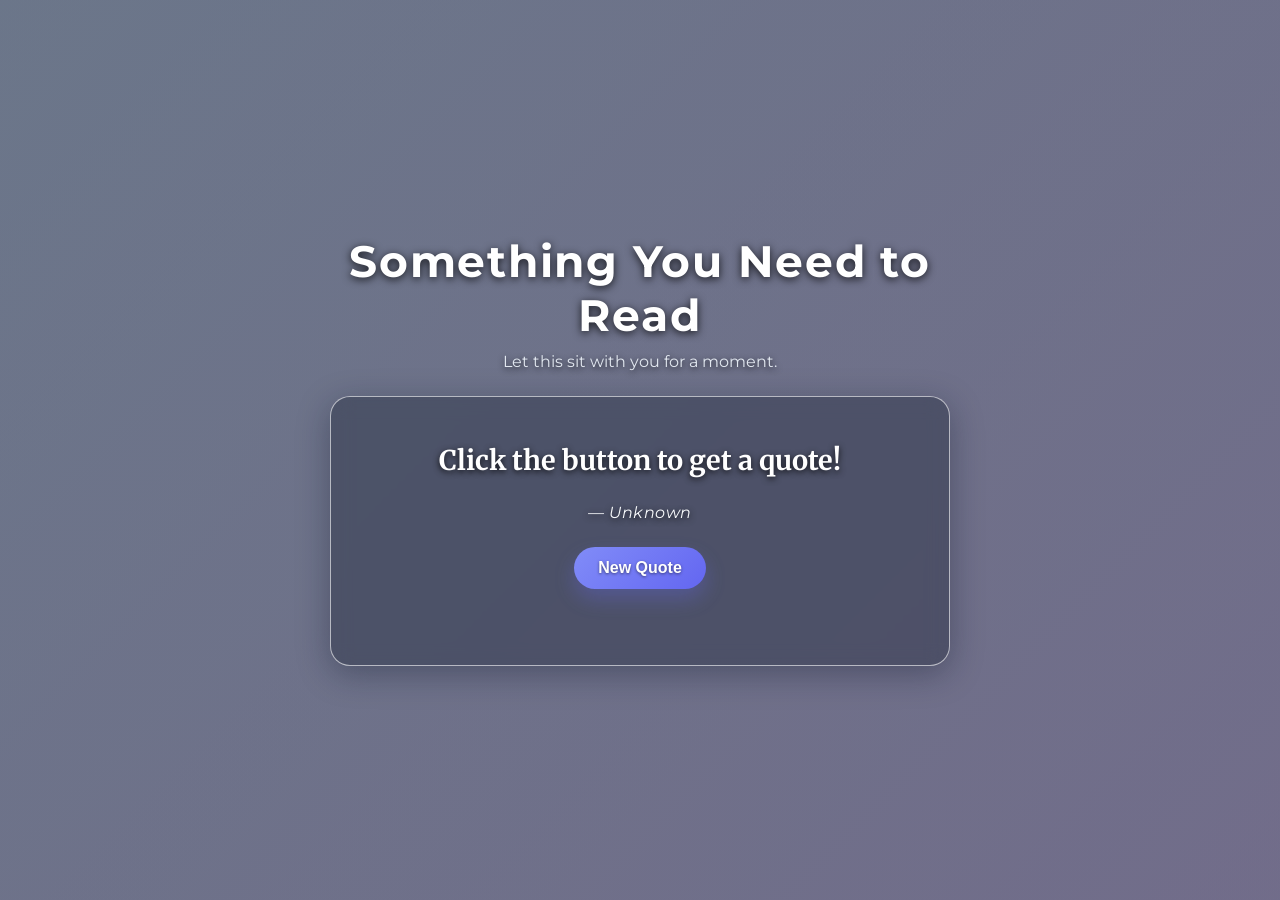
==== app.html @ 1df64a7e "Corrected name" ====
<!DOCTYPE html>
<html lang="en">
<head>
    <meta charset="UTF-8">
    <meta name="viewport" content="width=device-width, initial-scale=1.0">
    <title>Random Quote Generator</title>

    <link rel="preconnect" href="https://fonts.googleapis.com">
    <link rel="preconnect" href="https://fonts.gstatic.com" crossorigin>
    <link href="https://fonts.googleapis.com/css2?family=Merriweather:wght@400;700&family=Montserrat:wght@400;500;600;700&display=swap" rel="stylesheet">

    <link rel="stylesheet" href="style.css">
</head>
<body>

    <main class="container">
        <header class="page-header">
            <h1>Something You Need to Read</h1>
            <p>Let this sit with you for a moment.</p>
        </header>

        <section class="quote-box" aria-live="polite" aria-label="Random quote">
            <blockquote id="quote">
                Click the button to get a quote!
            </blockquote>

            <p id="author">— Unknown</p>

            <button id="new-quote" type="button">
                New Quote
            </button>

            <p id="status" role="status"></p>
        </section>
    </main>

    <audio id="background-music" loop preload="auto">
        <source src="Music.mp3" type="audio/mpeg">
        Your browser does not support audio.
    </audio>

    <script src="script.js"></script>
</body>
</html>
---- style.css ----
* {
    margin: 0;
    padding: 0;
    box-sizing: border-box;
}

body {
    font-family: "Montserrat", Arial, sans-serif;
    background-color: #0f172a;
    background-image:
        linear-gradient(rgba(15, 23, 42, 0.55), rgba(15, 23, 42, 0.55)),
        linear-gradient(135deg, #dbeafe, #e9d5ff);
    background-size: cover;
    background-position: center;
    background-attachment: fixed;
    min-height: 100vh;
    display: flex;
    justify-content: center;
    align-items: center;
    padding: 24px;
    color: #fff;
}

.container {
    width: min(100%, 620px);
    text-align: center;
}

.page-header {
    margin-bottom: 24px;
}

.page-header h1 {
    color: #fff;
    margin-bottom: 10px;
    font-size: clamp(2rem, 6vw, 2.75rem);
    font-weight: 700;
    letter-spacing: 0.04em;
    text-shadow: 0 2px 8px rgba(0, 0, 0, 0.8);
}

.page-header p {
    color: #e2e8f0;
    margin-bottom: 25px;
    font-size: 1rem;
    text-shadow: 0 2px 6px rgba(0, 0, 0, 0.8);
}

.quote-box {
    background: rgba(15, 23, 42, 0.35);
    -webkit-backdrop-filter: blur(10px);
    backdrop-filter: blur(10px);
    padding: clamp(1.5rem, 4vw, 2.5rem);
    border-radius: 20px;
    border: 1px solid rgba(255, 255, 255, 0.6);
    box-shadow: 0 8px 32px rgba(15, 23, 42, 0.35);
}

blockquote {
    font-family: "Merriweather", Georgia, serif;
    font-size: clamp(1.2rem, 3vw, 1.7rem);
    line-height: 1.7;
    color: #fff;
    font-weight: 700;
    text-shadow: 0 2px 6px rgba(0, 0, 0, 0.85);
    margin-bottom: 20px;
}

#author {
    color: #f8fafc;
    font-style: italic;
    font-size: 1rem;
    letter-spacing: 0.03em;
    text-shadow: 0 2px 6px rgba(0, 0, 0, 0.85);
    margin-bottom: 25px;
}

button {
    background: linear-gradient(135deg, #818cf8, #6366f1);
    color: white;
    border: none;
    padding: 12px 24px;
    border-radius: 999px;
    font-size: 1rem;
    font-weight: 600;
    cursor: pointer;
    transition: transform 0.2s ease, box-shadow 0.2s ease, background 0.2s ease;
    box-shadow: 0 10px 20px rgba(99, 102, 241, 0.3);
    text-shadow: 0 1px 3px rgba(0, 0, 0, 0.5);
}

button:hover {
    background: linear-gradient(135deg, #7c3aed, #4f46e5);
    transform: translateY(-1px);
}

button:focus-visible {
    outline: 3px solid rgba(255, 255, 255, 0.8);
    outline-offset: 4px;
}

button:disabled {
    opacity: 0.7;
    cursor: wait;
    transform: none;
}

#status {
    margin-top: 15px;
    min-height: 1.5em;
    color: #f8fafc;
    font-size: 0.9rem;
    text-shadow: 0 2px 6px rgba(0, 0, 0, 0.85);
}

@media (max-width: 480px) {
    body {
        padding: 18px;
    }

    .page-header h1 {
        letter-spacing: 0.02em;
    }

    .quote-box {
        border-radius: 16px;
    }
}
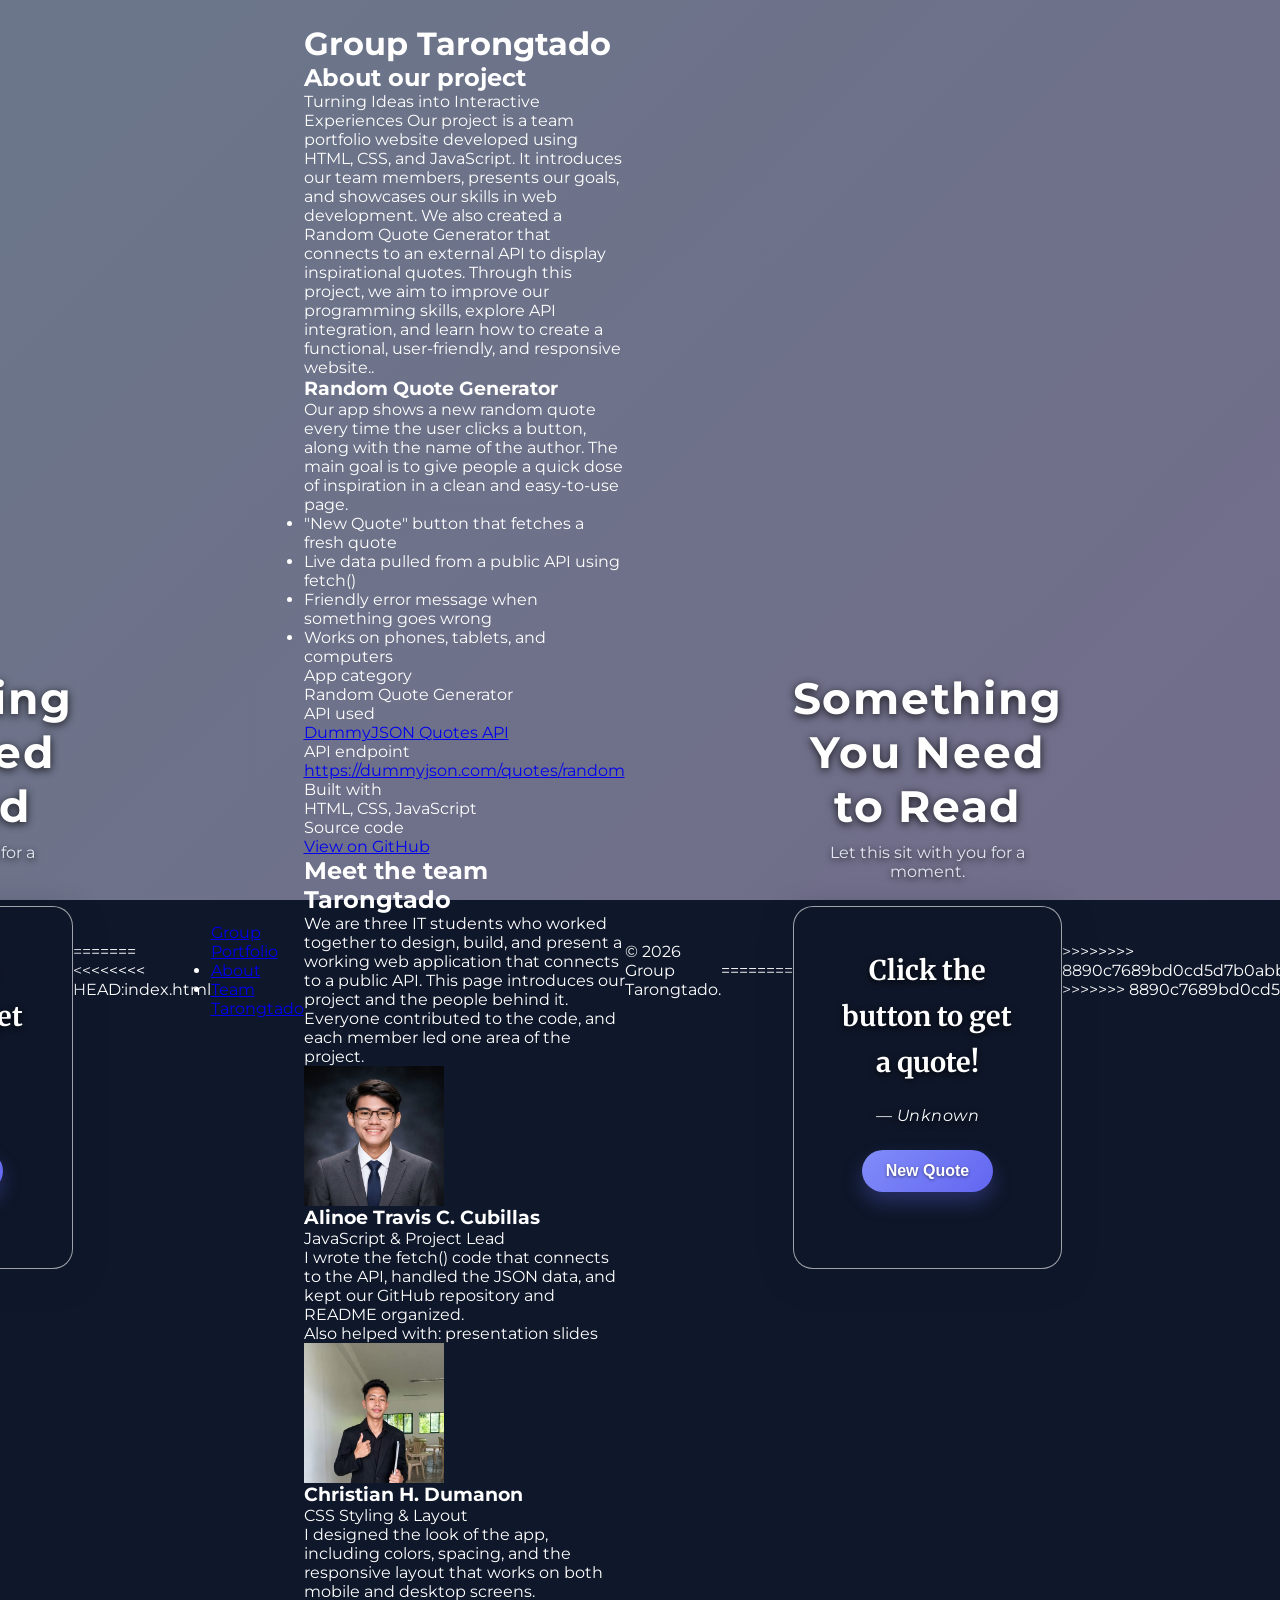
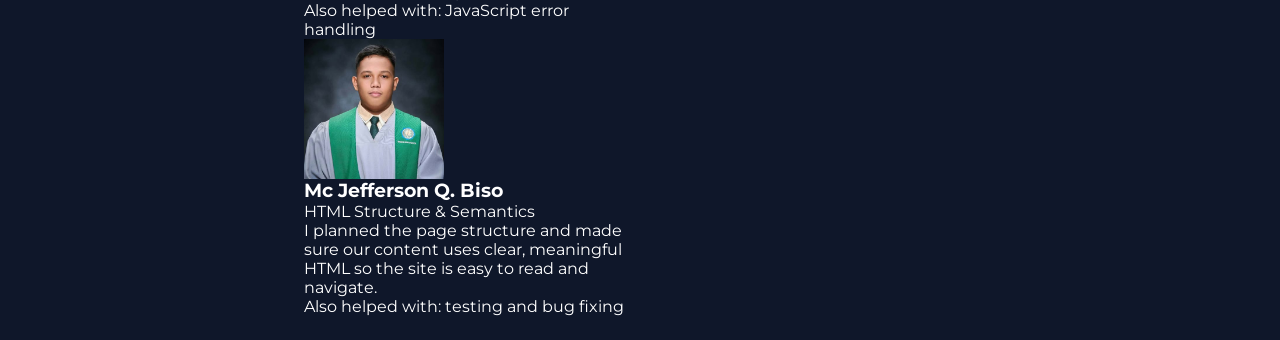
==== commit c7e4a470: "Index upload" ====
--- a/app.html
+++ b/app.html
@@ -1,3 +1,4 @@
+<<<<<<< HEAD
 
 <!DOCTYPE html>
 <html lang="en">
@@ -43,3 +44,243 @@
     <script src="script.js"></script>
 </body>
 </html>
+=======
+<<<<<<<< HEAD:index.html
+<!DOCTYPE html>
+<html lang="en">
+<head>
+  <meta charset="UTF-8">
+  <meta name="viewport" content="width=device-width, initial-scale=1">
+  <title>Group Tarongtado | IT 110 Midterm Project</title>
+
+</head>
+
+<body>
+
+  <nav>
+    <div class="wrap">
+      <a class="brand" href="#top">Group Portfolio</a>
+      <ul>
+        <li><a href="#about">About</a></li>
+        <li><a href="#team">Team Tarongtado</a></li>
+      </ul>
+    </div>
+  </nav>
+
+  <main id="top">
+
+
+    <header class="hero">
+      <div class="wrap">
+
+        <h1>Group Tarongtado</h1>
+
+        <p>
+          
+        </p>
+      </div>
+    </header>
+
+    <section id="about">
+      <div class="wrap">
+        <h2>About our project</h2>
+        <p class="lead">Turning Ideas into Interactive Experiences
+        Our project is a team portfolio website developed using HTML, CSS, and JavaScript.
+        It introduces our team members, presents our goals, and showcases our skills in web development. 
+        We also created a Random Quote Generator that connects to an external API to display inspirational quotes. 
+        Through this project, we aim to improve our programming skills, explore API integration, 
+        and learn how to create a functional, user-friendly, and responsive website..</p>
+
+        <div class="project-grid">
+          <div>
+            
+            <h3>Random Quote Generator</h3>
+
+            <p>
+              Our app shows a new random quote every time the user clicks a button,
+              along with the name of the author. The main goal is to give people a quick
+              dose of inspiration in a clean and easy-to-use page.
+            </p>
+
+            <ul class="features">
+              <li>"New Quote" button that fetches a fresh quote</li>
+              <li>Live data pulled from a public API using fetch()</li>
+              <li>Friendly error message when something goes wrong</li>
+              <li>Works on phones, tablets, and computers</li>
+            </ul>
+          </div>
+
+          <aside class="facts">
+            <dl>
+              <dt>App category</dt>
+              <dd>Random Quote Generator</dd> <!-- EDIT -->
+
+              <dt>API used</dt>
+              <dd><a href="https://dummyjson.com/docs/quotes">DummyJSON Quotes API</a></dd> <!-- EDIT: change if you use a different API -->
+
+              <dt>API endpoint</dt>
+              <dd><a href="https://dummyjson.com/quotes/random">https://dummyjson.com/quotes/random</a></dd>
+
+              <dt>Built with</dt>
+              <dd>HTML, CSS, JavaScript</dd>
+
+              <dt>Source code</dt>
+              <dd><a href="https://github.com/traviscubillas-bit/Something-you-need-to-read">View on GitHub</a></dd> <!-- EDIT -->
+              
+            </dl>
+          </aside>
+        </div>
+      </div>
+    </section>
+
+    <section id="team">
+      <div class="wrap">
+        <h2>Meet the team Tarongtado</h2>
+        <p class="lead">
+          We are three IT students who worked together to design, build, and present a
+          working web application that connects to a public API. This page introduces
+          our project and the people behind it. Everyone contributed to the code, and each member led one area of the project.
+        </p>
+
+        <div class="team">
+
+          <article class="member">
+
+            <img
+              <img src="CubillasT.jpg" width='140' height='140'><rect width='140' height='140' fill='%23dfe3ea'/><circle cx='70' cy='55' r='25' fill='%23a5afc4'/><ellipse cx='70' cy='125' rx='45' ry='38' fill='%23a5afc4'/></svg>
+            
+            <h3>Alinoe Travis C. Cubillas</h3>
+            <span class="role">JavaScript &amp; Project Lead</span>
+            <p>
+              I wrote the fetch() code that connects to the API, handled the JSON data,
+              and kept our GitHub repository and README organized.
+            </p>
+            <p class="skills">Also helped with: presentation slides</p>
+          </article>
+
+          <article class="member">
+            <img
+              <img src="christianbuang.jpg" width='140' height='140'><rect width='140' height='140' fill='%23dfe3ea'/><circle cx='70' cy='55' r='25' fill='%23a5afc4'/><ellipse cx='70' cy='125' rx='45' ry='38' fill='%23a5afc4'/></svg>
+            
+            <h3>Christian H. Dumanon</h3>
+            <span class="role">CSS Styling &amp; Layout</span>
+            <p>
+              I designed the look of the app, including colors, spacing, and the
+              responsive layout that works on both mobile and desktop screens.
+            </p>
+            <p class="skills">Also helped with: JavaScript error handling</p>
+          </article>
+
+          <article class="member">
+
+            <img
+              <img src="biso.jpg" width='140' height='140'><rect width='140' height='140' fill='%23dfe3ea'/><circle cx='70' cy='55' r='25' fill='%23a5afc4'/><ellipse cx='70' cy='125' rx='45' ry='38' fill='%23a5afc4'/></svg>
+            
+            <h3>Mc Jefferson Q. Biso</h3>
+            <span class="role">HTML Structure &amp; Semantics</span>
+            <p>
+          I planned the page structure and made sure our content uses clear,
+              meaningful HTML so the site is easy to read and navigate.
+            </p>
+            <p class="skills">Also helped with: testing and bug fixing</p>
+          </article>
+
+        </div>
+      </div>
+    </section>
+
+
+
+  </main>
+
+  <footer>
+    <div class="wrap">
+      <p>
+        &copy; 2026 Group Tarongtado.
+      </p>
+    </div>
+  </footer>
+
+  <script>
+    const quoteButton = document.getElementById("get-quote");
+    const quoteText = document.getElementById("quote-text");
+    const quoteAuthor = document.getElementById("quote-author");
+    const quoteStatus = document.getElementById("quote-status");
+
+    quoteButton.addEventListener("click", async () => {
+      quoteButton.disabled = true;
+      quoteStatus.textContent = "Loading quote...";
+
+      try {
+        const response = await fetch("https://dummyjson.com/quotes/random");
+        if (!response.ok) {
+          throw new Error(`Request failed with status ${response.status}`);
+        }
+
+        const data = await response.json();
+        if (typeof data.quote !== "string" || typeof data.author !== "string") {
+          throw new Error("The API returned an invalid quote.");
+        }
+
+        quoteText.textContent = `"${data.quote}"`;
+        quoteAuthor.textContent = `- ${data.author}`;
+        quoteStatus.textContent = "";
+      } catch (error) {
+        quoteText.textContent = "Unable to load a quote right now.";
+        quoteAuthor.textContent = "";
+        quoteStatus.textContent = "Check your connection and try again.";
+      } finally {
+        quoteButton.disabled = false;
+      }
+    });
+  </script>
+</body>
+</html>
+========
+
+<!DOCTYPE html>
+<html lang="en">
+<head>
+    <meta charset="UTF-8">
+    <meta name="viewport" content="width=device-width, initial-scale=1.0">
+    <title>Random Quote Generator</title>
+
+    <link rel="preconnect" href="https://fonts.googleapis.com">
+    <link rel="preconnect" href="https://fonts.gstatic.com" crossorigin>
+    <link href="https://fonts.googleapis.com/css2?family=Merriweather:wght@400;700&family=Montserrat:wght@400;500;600;700&display=swap" rel="stylesheet">
+
+    <link rel="stylesheet" href="style.css">
+</head>
+<body>
+
+    <main class="container">
+        <header class="page-header">
+            <h1>Something You Need to Read</h1>
+            <p>Let this sit with you for a moment.</p>
+        </header>
+
+        <section class="quote-box" aria-live="polite" aria-label="Random quote">
+            <blockquote id="quote">
+                Click the button to get a quote!
+            </blockquote>
+
+            <p id="author">— Unknown</p>
+
+            <button id="new-quote" type="button">
+                New Quote
+            </button>
+
+            <p id="status" role="status"></p>
+        </section>
+    </main>
+
+    <audio id="background-music" loop preload="auto">
+        <source src="Music.mp3" type="audio/mpeg">
+        Your browser does not support audio.
+    </audio>
+
+    <script src="script.js"></script>
+</body>
+</html>
+>>>>>>>> 8890c7689bd0cd5d7b0abbdceb7c49669b83a429:app.html
+>>>>>>> 8890c7689bd0cd5d7b0abbdceb7c49669b83a429
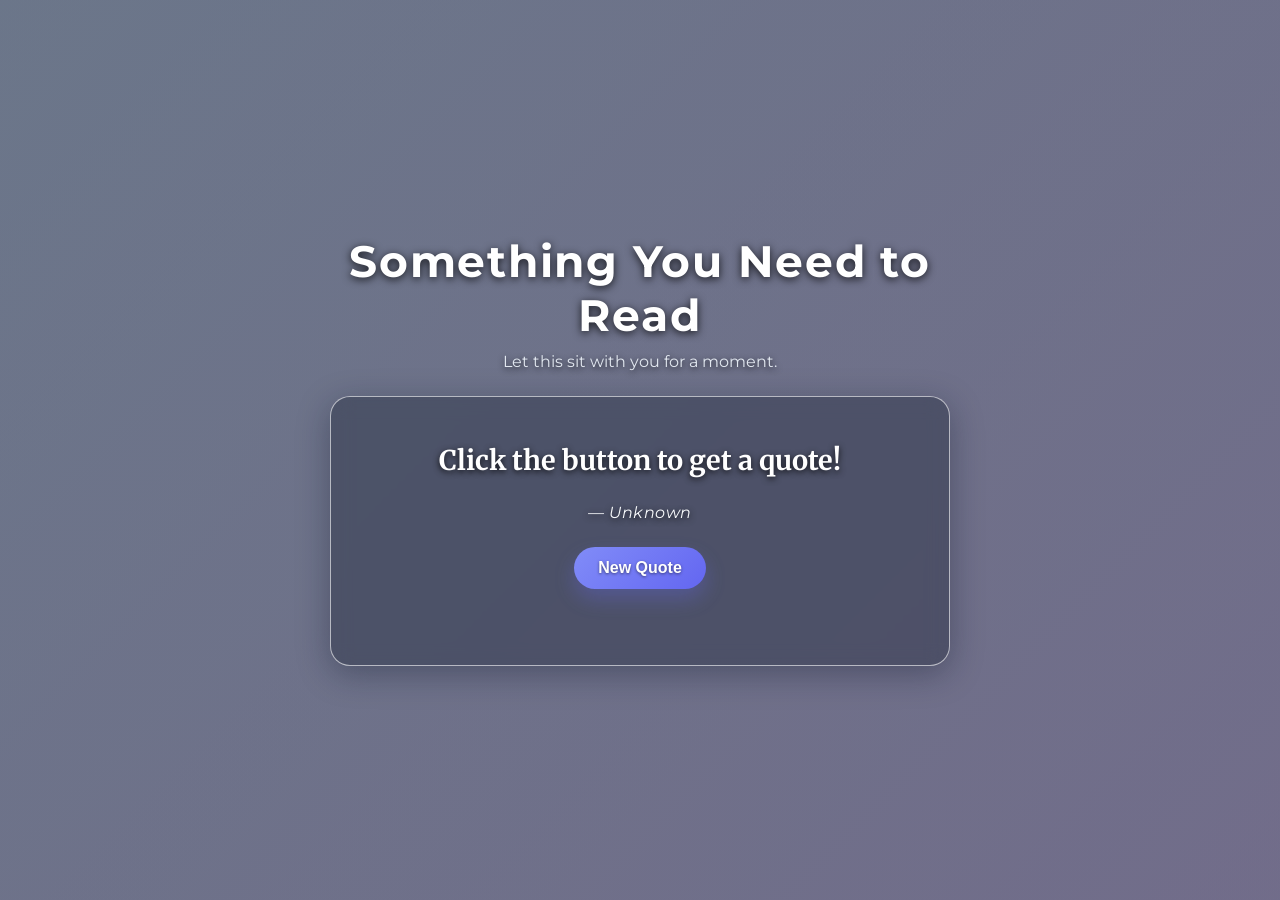
==== commit a0642ac3: "Fix" ====
--- a/app.html
+++ b/app.html
@@ -1,5 +1,3 @@
-<<<<<<< HEAD
-
 <!DOCTYPE html>
 <html lang="en">
 <head>
@@ -14,7 +12,6 @@
     <link rel="stylesheet" href="style.css">
 </head>
 <body>
-
     <main class="container">
         <header class="page-header">
             <h1>Something You Need to Read</h1>
@@ -36,7 +33,7 @@
         </section>
     </main>
 
-    <audio id="background-music" loop preload="auto">
+    <audio id="background-music" loop preload="none">
         <source src="Music.mp3" type="audio/mpeg">
         Your browser does not support audio.
     </audio>
@@ -44,243 +41,3 @@
     <script src="script.js"></script>
 </body>
 </html>
-=======
-<<<<<<<< HEAD:index.html
-<!DOCTYPE html>
-<html lang="en">
-<head>
-  <meta charset="UTF-8">
-  <meta name="viewport" content="width=device-width, initial-scale=1">
-  <title>Group Tarongtado | IT 110 Midterm Project</title>
-
-</head>
-
-<body>
-
-  <nav>
-    <div class="wrap">
-      <a class="brand" href="#top">Group Portfolio</a>
-      <ul>
-        <li><a href="#about">About</a></li>
-        <li><a href="#team">Team Tarongtado</a></li>
-      </ul>
-    </div>
-  </nav>
-
-  <main id="top">
-
-
-    <header class="hero">
-      <div class="wrap">
-
-        <h1>Group Tarongtado</h1>
-
-        <p>
-          
-        </p>
-      </div>
-    </header>
-
-    <section id="about">
-      <div class="wrap">
-        <h2>About our project</h2>
-        <p class="lead">Turning Ideas into Interactive Experiences
-        Our project is a team portfolio website developed using HTML, CSS, and JavaScript.
-        It introduces our team members, presents our goals, and showcases our skills in web development. 
-        We also created a Random Quote Generator that connects to an external API to display inspirational quotes. 
-        Through this project, we aim to improve our programming skills, explore API integration, 
-        and learn how to create a functional, user-friendly, and responsive website..</p>
-
-        <div class="project-grid">
-          <div>
-            
-            <h3>Random Quote Generator</h3>
-
-            <p>
-              Our app shows a new random quote every time the user clicks a button,
-              along with the name of the author. The main goal is to give people a quick
-              dose of inspiration in a clean and easy-to-use page.
-            </p>
-
-            <ul class="features">
-              <li>"New Quote" button that fetches a fresh quote</li>
-              <li>Live data pulled from a public API using fetch()</li>
-              <li>Friendly error message when something goes wrong</li>
-              <li>Works on phones, tablets, and computers</li>
-            </ul>
-          </div>
-
-          <aside class="facts">
-            <dl>
-              <dt>App category</dt>
-              <dd>Random Quote Generator</dd> <!-- EDIT -->
-
-              <dt>API used</dt>
-              <dd><a href="https://dummyjson.com/docs/quotes">DummyJSON Quotes API</a></dd> <!-- EDIT: change if you use a different API -->
-
-              <dt>API endpoint</dt>
-              <dd><a href="https://dummyjson.com/quotes/random">https://dummyjson.com/quotes/random</a></dd>
-
-              <dt>Built with</dt>
-              <dd>HTML, CSS, JavaScript</dd>
-
-              <dt>Source code</dt>
-              <dd><a href="https://github.com/traviscubillas-bit/Something-you-need-to-read">View on GitHub</a></dd> <!-- EDIT -->
-              
-            </dl>
-          </aside>
-        </div>
-      </div>
-    </section>
-
-    <section id="team">
-      <div class="wrap">
-        <h2>Meet the team Tarongtado</h2>
-        <p class="lead">
-          We are three IT students who worked together to design, build, and present a
-          working web application that connects to a public API. This page introduces
-          our project and the people behind it. Everyone contributed to the code, and each member led one area of the project.
-        </p>
-
-        <div class="team">
-
-          <article class="member">
-
-            <img
-              <img src="CubillasT.jpg" width='140' height='140'><rect width='140' height='140' fill='%23dfe3ea'/><circle cx='70' cy='55' r='25' fill='%23a5afc4'/><ellipse cx='70' cy='125' rx='45' ry='38' fill='%23a5afc4'/></svg>
-            
-            <h3>Alinoe Travis C. Cubillas</h3>
-            <span class="role">JavaScript &amp; Project Lead</span>
-            <p>
-              I wrote the fetch() code that connects to the API, handled the JSON data,
-              and kept our GitHub repository and README organized.
-            </p>
-            <p class="skills">Also helped with: presentation slides</p>
-          </article>
-
-          <article class="member">
-            <img
-              <img src="christianbuang.jpg" width='140' height='140'><rect width='140' height='140' fill='%23dfe3ea'/><circle cx='70' cy='55' r='25' fill='%23a5afc4'/><ellipse cx='70' cy='125' rx='45' ry='38' fill='%23a5afc4'/></svg>
-            
-            <h3>Christian H. Dumanon</h3>
-            <span class="role">CSS Styling &amp; Layout</span>
-            <p>
-              I designed the look of the app, including colors, spacing, and the
-              responsive layout that works on both mobile and desktop screens.
-            </p>
-            <p class="skills">Also helped with: JavaScript error handling</p>
-          </article>
-
-          <article class="member">
-
-            <img
-              <img src="biso.jpg" width='140' height='140'><rect width='140' height='140' fill='%23dfe3ea'/><circle cx='70' cy='55' r='25' fill='%23a5afc4'/><ellipse cx='70' cy='125' rx='45' ry='38' fill='%23a5afc4'/></svg>
-            
-            <h3>Mc Jefferson Q. Biso</h3>
-            <span class="role">HTML Structure &amp; Semantics</span>
-            <p>
-          I planned the page structure and made sure our content uses clear,
-              meaningful HTML so the site is easy to read and navigate.
-            </p>
-            <p class="skills">Also helped with: testing and bug fixing</p>
-          </article>
-
-        </div>
-      </div>
-    </section>
-
-
-
-  </main>
-
-  <footer>
-    <div class="wrap">
-      <p>
-        &copy; 2026 Group Tarongtado.
-      </p>
-    </div>
-  </footer>
-
-  <script>
-    const quoteButton = document.getElementById("get-quote");
-    const quoteText = document.getElementById("quote-text");
-    const quoteAuthor = document.getElementById("quote-author");
-    const quoteStatus = document.getElementById("quote-status");
-
-    quoteButton.addEventListener("click", async () => {
-      quoteButton.disabled = true;
-      quoteStatus.textContent = "Loading quote...";
-
-      try {
-        const response = await fetch("https://dummyjson.com/quotes/random");
-        if (!response.ok) {
-          throw new Error(`Request failed with status ${response.status}`);
-        }
-
-        const data = await response.json();
-        if (typeof data.quote !== "string" || typeof data.author !== "string") {
-          throw new Error("The API returned an invalid quote.");
-        }
-
-        quoteText.textContent = `"${data.quote}"`;
-        quoteAuthor.textContent = `- ${data.author}`;
-        quoteStatus.textContent = "";
-      } catch (error) {
-        quoteText.textContent = "Unable to load a quote right now.";
-        quoteAuthor.textContent = "";
-        quoteStatus.textContent = "Check your connection and try again.";
-      } finally {
-        quoteButton.disabled = false;
-      }
-    });
-  </script>
-</body>
-</html>
-========
-
-<!DOCTYPE html>
-<html lang="en">
-<head>
-    <meta charset="UTF-8">
-    <meta name="viewport" content="width=device-width, initial-scale=1.0">
-    <title>Random Quote Generator</title>
-
-    <link rel="preconnect" href="https://fonts.googleapis.com">
-    <link rel="preconnect" href="https://fonts.gstatic.com" crossorigin>
-    <link href="https://fonts.googleapis.com/css2?family=Merriweather:wght@400;700&family=Montserrat:wght@400;500;600;700&display=swap" rel="stylesheet">
-
-    <link rel="stylesheet" href="style.css">
-</head>
-<body>
-
-    <main class="container">
-        <header class="page-header">
-            <h1>Something You Need to Read</h1>
-            <p>Let this sit with you for a moment.</p>
-        </header>
-
-        <section class="quote-box" aria-live="polite" aria-label="Random quote">
-            <blockquote id="quote">
-                Click the button to get a quote!
-            </blockquote>
-
-            <p id="author">— Unknown</p>
-
-            <button id="new-quote" type="button">
-                New Quote
-            </button>
-
-            <p id="status" role="status"></p>
-        </section>
-    </main>
-
-    <audio id="background-music" loop preload="auto">
-        <source src="Music.mp3" type="audio/mpeg">
-        Your browser does not support audio.
-    </audio>
-
-    <script src="script.js"></script>
-</body>
-</html>
->>>>>>>> 8890c7689bd0cd5d7b0abbdceb7c49669b83a429:app.html
->>>>>>> 8890c7689bd0cd5d7b0abbdceb7c49669b83a429
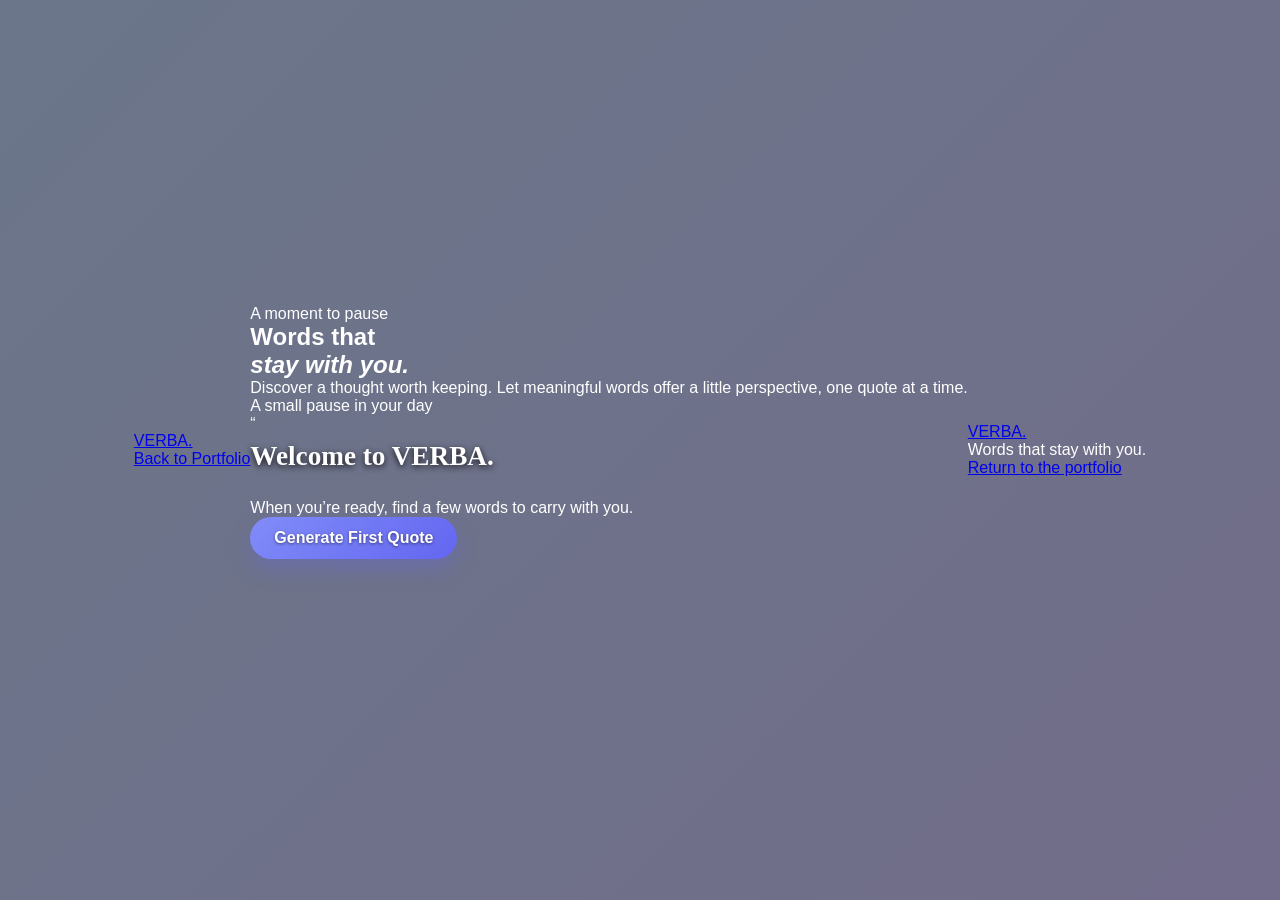
==== commit 98e02afe: "Add files via upload UPDATED HTML" ====
--- a/app.html
+++ b/app.html
@@ -1,43 +1,63 @@
-<!DOCTYPE html>
-<html lang="en">
-<head>
-    <meta charset="UTF-8">
-    <meta name="viewport" content="width=device-width, initial-scale=1.0">
-    <title>Random Quote Generator</title>
-
-    <link rel="preconnect" href="https://fonts.googleapis.com">
-    <link rel="preconnect" href="https://fonts.gstatic.com" crossorigin>
-    <link href="https://fonts.googleapis.com/css2?family=Merriweather:wght@400;700&family=Montserrat:wght@400;500;600;700&display=swap" rel="stylesheet">
-
-    <link rel="stylesheet" href="style.css">
-</head>
-<body>
-    <main class="container">
-        <header class="page-header">
-            <h1>Something You Need to Read</h1>
-            <p>Let this sit with you for a moment.</p>
-        </header>
-
-        <section class="quote-box" aria-live="polite" aria-label="Random quote">
-            <blockquote id="quote">
-                Click the button to get a quote!
-            </blockquote>
-
-            <p id="author">— Unknown</p>
-
-            <button id="new-quote" type="button">
-                New Quote
-            </button>
-
-            <p id="status" role="status"></p>
-        </section>
-    </main>
-
-    <audio id="background-music" loop preload="none">
-        <source src="Music.mp3" type="audio/mpeg">
-        Your browser does not support audio.
-    </audio>
-
-    <script src="script.js"></script>
-</body>
-</html>
+<!DOCTYPE html>
+<html lang="en">
+<head>
+    <meta charset="UTF-8">
+    <meta name="viewport" content="width=device-width, initial-scale=1">
+    <meta name="theme-color" content="#0B0C0B">
+    <title>VERBA. — Discover a thought worth keeping</title>
+    <link rel="stylesheet" href="style.css">
+    <script src="script.js" defer></script>
+</head>
+
+<body class="app-page">
+    <header class="site-nav app-nav">
+        <div class="wrap nav-inner">
+            <a class="brand" href="index.html" aria-label="VERBA home">VERBA<span>.</span></a>
+            <nav aria-label="Application navigation">
+                <a class="app-nav-link" href="index.html">Back to Portfolio</a>
+            </nav>
+        </div>
+    </header>
+
+    <main class="app-main">
+        <section class="app-intro wrap" aria-labelledby="app-title">
+            <p class="eyebrow"><span></span> A moment to pause</p>
+            <h1 id="app-title">Words that<br><em>stay with you.</em></h1>
+            <p class="app-intro-copy">
+                Discover a thought worth keeping. Let meaningful words offer
+                a little perspective, one quote at a time.
+            </p>
+        </section>
+
+        <section class="quote-app wrap" aria-label="Random quote generator">
+            <div class="quote-app-heading">
+                <p class="quote-kicker">A small pause in your day</p>
+                <span class="quote-ornament" aria-hidden="true">“</span>
+            </div>
+
+            <blockquote id="quote" aria-live="polite">
+                Welcome to VERBA.
+            </blockquote>
+            <p class="quote-welcome" id="quote-welcome">
+                When you’re ready, find a few words to carry with you.
+            </p>
+            <p id="author" class="quote-author" hidden></p>
+
+            <div class="quote-actions">
+                <button id="new-quote" class="quote-button" type="button">
+                    Generate First Quote
+                </button>
+                <p id="status" class="quote-status" role="status" aria-live="polite"></p>
+            </div>
+        </section>
+    </main>
+
+    <footer class="app-footer">
+        <div class="wrap app-footer-inner">
+            <a class="footer-brand" href="index.html">VERBA<span>.</span></a>
+            <p>Words that stay with you.</p>
+            <a href="index.html">Return to the portfolio</a>
+        </div>
+    </footer>
+</body>
+</html>
--- a/style.css
+++ b/style.css
@@ -126,4 +126,4 @@
     .quote-box {
         border-radius: 16px;
     }
-}
+}
